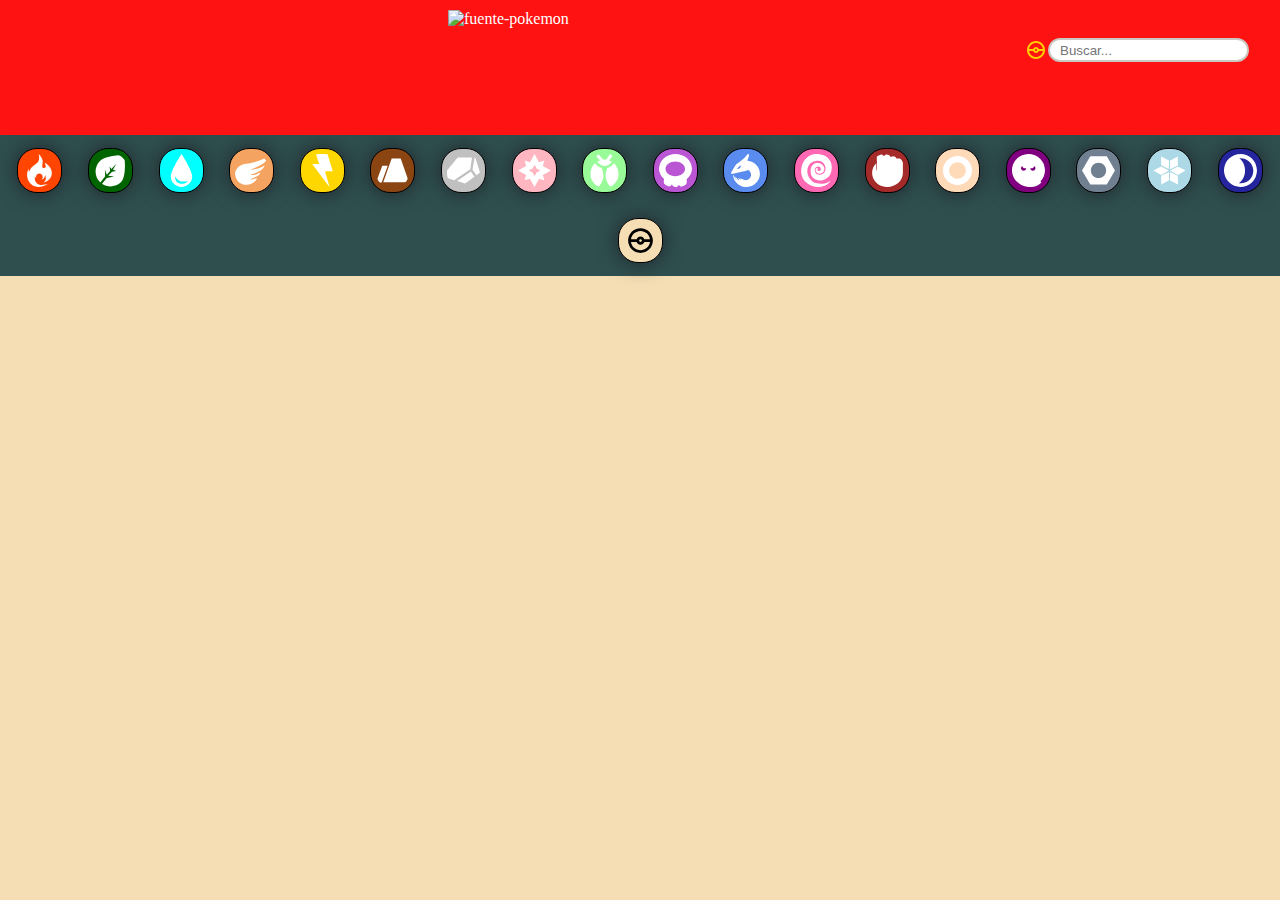
==== juanchodex.html @ a4b532bd "documentos movidos a carpeta principal" ====
<!DOCTYPE html>
<html lang="en">
<head>
    <meta charset="UTF-8">
    <meta http-equiv="X-UA-Compatible" content="IE=edge">
    <meta name="viewport" content="width=device-width, initial-scale=1.0">
    <title>Document</title>
    <script src="./juanchodex.js" defer></script>
    <link href="https://fonts.googleapis.com/css2?family=Odibee+Sans&family=Quantico&family=Righteous&display=swap" rel="stylesheet">
    <link rel="stylesheet" href="./juanchodex.css" />
</head>
<nav class="nav">

    <img class="nav__title" src="https://fontmeme.com/permalink/220524/2c3dc160ad95d3eead6741c008eeecef.png" alt="fuente-pokemon" border="0"/>
    <div class="nav__input">
        <img class="nav__input--logo" src="utilities/pokemon-svgrepo-com.svg" alt="logo-pokemon" border="0"/>    
        <input type="text" id="search__input" placeholder="Buscar..."/>
</nav>
<body>
   
    </div>
    <div class="types">
         
        <img src="./utilities/fire.svg" alt="FUEGO" class="types__selector fire">
        <img src="./utilities/grass.svg" alt="PLANTA" class="types__selector grass">
        <img src="./utilities/water.svg" alt="AGUA" class="types__selector water">
        <img src="./utilities/flying.svg" alt="VOLADOR" class="types__selector flying">
        <img src="./utilities/electric.svg" alt="ELÉCTRICO" class="types__selector electric">
        <img src="./utilities/ground.svg" alt="TIERRA" class="types__selector ground">
        <img src="./utilities/rock.svg" alt="ROCA" class="types__selector rock">
        <img src="./utilities/fairy.svg" alt="HADA" class="types__selector fairy">
        <img src="./utilities/bug.svg" alt="BICHO" class="types__selector bug">
        <img src="./utilities/poison.svg" alt="VENENO" class="types__selector poison">
        <img src="./utilities/dragon.svg" alt="DRAGÓN" class="types__selector dragon">
        <img src="./utilities/psychic.svg" alt="PSÍQUICO" class="types__selector psychic">
        <img src="./utilities/fighting.svg" alt="LUCHA" class="types__selector fighting">
        <img src="./utilities/normal.svg" alt="NORMAL" class="types__selector normal">
        <img src="./utilities/ghost.svg" alt="FANTASMA" class="types__selector ghost">
        <img src="./utilities/steel.svg" alt="ACERO" class="types__selector steel">
        <img src="./utilities/ice.svg" alt="HIELO" class="types__selector ice">
        <img src="./utilities/dark.svg" alt="SINIESTRO" class="types__selector dark">
        <img src="./utilities/pokemon-svgrepo-com.svg" alt="TODOS" class="types__selector all">
       
    </div>
    <div id="pokedex"></div>
</body>
</html>
---- juanchodex.css ----
* {
  margin: 0;
  padding: 0;
  list-style: none;
  text-decoration: none;
  scroll-behavior: smooth;
  -webkit-box-sizing: border-box;
  -moz-box-sizing: border-box;
  box-sizing: border-box;
}

.nav {
  position: relative;
  height: 15vh;
  background-color: #ff1212;
  color: #ffffff;
}

.nav__title {
  height: 85px;
  width: 350px;
  position: absolute;
  margin-top: 10px;
  margin-left: 35%;
}

.nav__input {
  position: absolute;
  margin-left: 80%;
  margin-top: 3%;
  display: flex;
}

.nav__input--logo {
  height: 130%;
  width: 130%;
  filter: invert(89%) sepia(26%) saturate(5212%) hue-rotate(359deg)
    brightness(102%) contrast(104%);
}

#search__input {
  padding: 10px;
  height: 10px;
  border: 2px solid rgb(202, 199, 194);
  border-radius: 15px;
  margin-right: 2%;
}

body {
  background-color: wheat;
}

.types {
  display: flex;
  flex-direction: row;
  justify-content: center;
  flex-wrap: wrap;
  background-color: darkslategray;
}

.types__selector {
  display: flex;
  align-items: center;
  justify-content: center;
  width: 45px;
  height: 45px;
  border: 1px solid black;
  border-radius: 20px;
  margin: 1%;
  padding: 5px;
  background-color: grey;
  box-shadow: 0 0 20px #1f2429;
  cursor: pointer;
  -webkit-transition: all 0.5s ease;
  -moz-transition: all 0.5s ease;
  -o-transition: all 0.5s ease;
  -ms-transition: all 0.5s ease;
}

.types__selector:hover {
  -webkit-transform: scale(1.5);
  -moz-transform: scale(1.5);
  -ms-transform: scale(1.5);
  -o-transform: scale(1.5);
  transform: scale(1.5);
}

#pokedex {
  display: flex;
  flex-wrap: wrap;
  justify-content: center;
  align-items: center;
  font-family: "Quantico", sans-serif;
}

.pkmn__name {
  text-transform: capitalize;
}

.pkmn__image {
  height: 130px;
  border: 1px solid black;
  border-radius: 100px;
  background: linear-gradient(180deg, #ff0000 50%, #ffffff 50%);
  margin-top: 20px;
  margin-bottom: 12.5px;
}

.pkmn__info {
  display: flex;
  flex-direction: column;
  justify-content: center;
  align-items: center;
  margin: 20px;
  color: black;
}

.pkmn__info--type {
  display: flex;
  align-items: center;
  justify-content: center;
}

.pkmn__info--type__name {
  display: flex;
  justify-content: center;
  margin: 4%;
  padding: 5px;
  /* border: 1px solid black; */
  border-radius: 12px;
  text-transform: uppercase;
  box-shadow: 0 0 20px #000000;
}

.pkmn__info--statcontainer {
  display: flex;
  flex-wrap: wrap;
  justify-content: space-between;
}

.flip-card {
  display: flex;
  flex-direction: column;
  align-items: center;
  cursor: pointer;

  /* background-color: transparent; */
  width: 240px;
  height: 350px;
  border-radius: 30px;
  margin: 40px;
  perspective: 1000px;

  /* Remove this if you don't want the 3D effect */
}

/* This container is needed to position the front and back side */
.flip-card-inner {
  position: relative;
  width: 100%;
  height: 100%;
  text-align: center;
  transition: transform 0.5s;
  transform-style: preserve-3d;
}

.flip-card:hover .flip-card-inner {
  transform: rotateY(180deg);
}

.flip-card-front,
.flip-card-back {
  position: absolute;
  width: 100%;
  height: 100%;
  -webkit-backface-visibility: hidden;
  backface-visibility: hidden;
  border: 1px groove #1f2429;
  border-radius: 30px;
  box-shadow: 0 0 20px #1f2429;
  background: linear-gradient(
    135deg,
    rgba(133, 133, 133, 1) 0%,
    rgba(124, 124, 124, 1) 36%,
    rgba(249, 180, 30, 1) 75%
  );

  /* background:linear-gradient(135deg, rgba(125,125,125,1) 44%, rgba(255,172,38,1) 85%, rgba(249,180,30,1) 100%); */
}

.flip-card-front {
  color: black;
  background-color: transparent;
}

.flip-card-back {
  color: black;
  transform: rotateY(180deg);
}

.fire {
  background-color: #ff4500;
}

.grass {
  background-color: #006400;
}

.water {
  background-color: #00ffff;
}
.flying {
  background-color: #f4a460;
}

.electric {
  background-color: #ffd700;
}

.ground {
  background-color: #8b4513;
}

.rock {
  background-color: #c0c0c0;
}

.fairy {
  background-color: #ffb6c1;
}
.bug {
  background-color: #98fb98;
}
.poison {
  background-color: #ba55d3;
}
.dragon {
  background-color: #5a8bee;
}
.psychic {
  background-color: #ff69b4;
}
.fighting {
  background-color: #a52a2a;
}
.normal {
  background-color: #ffdab9;
}
.ghost {
  background-color: #800080;
}
.steel {
  background-color: #708090;
}
.ice {
  background-color: #add8e6;
}
.dark {
  background-color: #25259e;
}

.all {
  background-color: wheat;
}
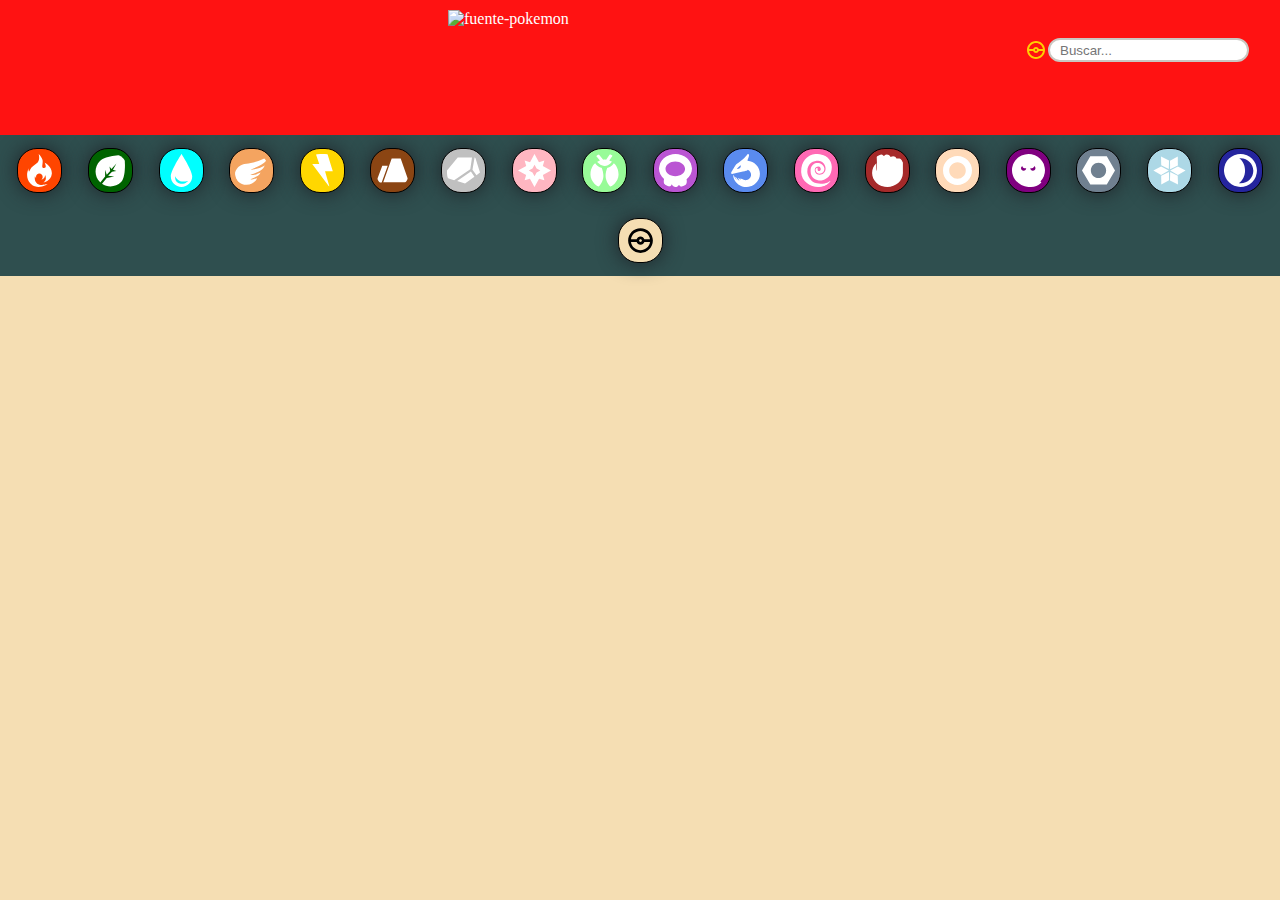
==== commit 2fbb80ef: "solucionando problemas de localización de archivos" ====
--- a/juanchodex.html
+++ b/juanchodex.html
@@ -1,47 +1,121 @@
 <!DOCTYPE html>
 <html lang="en">
-<head>
-    <meta charset="UTF-8">
-    <meta http-equiv="X-UA-Compatible" content="IE=edge">
-    <meta name="viewport" content="width=device-width, initial-scale=1.0">
+  <head>
+    <meta charset="UTF-8" />
+    <meta http-equiv="X-UA-Compatible" content="IE=edge" />
+    <meta name="viewport" content="width=device-width, initial-scale=1.0" />
     <title>Document</title>
     <script src="./juanchodex.js" defer></script>
-    <link href="https://fonts.googleapis.com/css2?family=Odibee+Sans&family=Quantico&family=Righteous&display=swap" rel="stylesheet">
+    <link
+      href="https://fonts.googleapis.com/css2?family=Odibee+Sans&family=Quantico&family=Righteous&display=swap"
+      rel="stylesheet"
+    />
     <link rel="stylesheet" href="./juanchodex.css" />
-</head>
-<nav class="nav">
+  </head>
+  <body>
+    <nav class="nav">
+      <img
+        class="nav__title"
+        src="https://fontmeme.com/permalink/220524/2c3dc160ad95d3eead6741c008eeecef.png"
+        alt="fuente-pokemon"
+        border="0"
+      />
+      <div class="nav__input">
+        <img
+          class="nav__input--logo"
+          src="utilities/pokemon-svgrepo-com.svg"
+          alt="logo-pokemon"
+          border="0"
+        />
+        <input type="text" id="search__input" placeholder="Buscar..." />
+      </div>
+    </nav>
 
-    <img class="nav__title" src="https://fontmeme.com/permalink/220524/2c3dc160ad95d3eead6741c008eeecef.png" alt="fuente-pokemon" border="0"/>
-    <div class="nav__input">
-        <img class="nav__input--logo" src="utilities/pokemon-svgrepo-com.svg" alt="logo-pokemon" border="0"/>    
-        <input type="text" id="search__input" placeholder="Buscar..."/>
-</nav>
-<body>
-   
-    </div>
     <div class="types">
-         
-        <img src="./utilities/fire.svg" alt="FUEGO" class="types__selector fire">
-        <img src="./utilities/grass.svg" alt="PLANTA" class="types__selector grass">
-        <img src="./utilities/water.svg" alt="AGUA" class="types__selector water">
-        <img src="./utilities/flying.svg" alt="VOLADOR" class="types__selector flying">
-        <img src="./utilities/electric.svg" alt="ELÉCTRICO" class="types__selector electric">
-        <img src="./utilities/ground.svg" alt="TIERRA" class="types__selector ground">
-        <img src="./utilities/rock.svg" alt="ROCA" class="types__selector rock">
-        <img src="./utilities/fairy.svg" alt="HADA" class="types__selector fairy">
-        <img src="./utilities/bug.svg" alt="BICHO" class="types__selector bug">
-        <img src="./utilities/poison.svg" alt="VENENO" class="types__selector poison">
-        <img src="./utilities/dragon.svg" alt="DRAGÓN" class="types__selector dragon">
-        <img src="./utilities/psychic.svg" alt="PSÍQUICO" class="types__selector psychic">
-        <img src="./utilities/fighting.svg" alt="LUCHA" class="types__selector fighting">
-        <img src="./utilities/normal.svg" alt="NORMAL" class="types__selector normal">
-        <img src="./utilities/ghost.svg" alt="FANTASMA" class="types__selector ghost">
-        <img src="./utilities/steel.svg" alt="ACERO" class="types__selector steel">
-        <img src="./utilities/ice.svg" alt="HIELO" class="types__selector ice">
-        <img src="./utilities/dark.svg" alt="SINIESTRO" class="types__selector dark">
-        <img src="./utilities/pokemon-svgrepo-com.svg" alt="TODOS" class="types__selector all">
-       
+      <img
+        src="./utilities/fire.svg"
+        alt="FUEGO"
+        class="types__selector fire"
+      />
+      <img
+        src="./utilities/grass.svg"
+        alt="PLANTA"
+        class="types__selector grass"
+      />
+      <img
+        src="./utilities/water.svg"
+        alt="AGUA"
+        class="types__selector water"
+      />
+      <img
+        src="./utilities/flying.svg"
+        alt="VOLADOR"
+        class="types__selector flying"
+      />
+      <img
+        src="./utilities/electric.svg"
+        alt="ELÉCTRICO"
+        class="types__selector electric"
+      />
+      <img
+        src="./utilities/ground.svg"
+        alt="TIERRA"
+        class="types__selector ground"
+      />
+      <img src="./utilities/rock.svg" alt="ROCA" class="types__selector rock" />
+      <img
+        src="./utilities/fairy.svg"
+        alt="HADA"
+        class="types__selector fairy"
+      />
+      <img src="./utilities/bug.svg" alt="BICHO" class="types__selector bug" />
+      <img
+        src="./utilities/poison.svg"
+        alt="VENENO"
+        class="types__selector poison"
+      />
+      <img
+        src="./utilities/dragon.svg"
+        alt="DRAGÓN"
+        class="types__selector dragon"
+      />
+      <img
+        src="./utilities/psychic.svg"
+        alt="PSÍQUICO"
+        class="types__selector psychic"
+      />
+      <img
+        src="./utilities/fighting.svg"
+        alt="LUCHA"
+        class="types__selector fighting"
+      />
+      <img
+        src="./utilities/normal.svg"
+        alt="NORMAL"
+        class="types__selector normal"
+      />
+      <img
+        src="./utilities/ghost.svg"
+        alt="FANTASMA"
+        class="types__selector ghost"
+      />
+      <img
+        src="./utilities/steel.svg"
+        alt="ACERO"
+        class="types__selector steel"
+      />
+      <img src="./utilities/ice.svg" alt="HIELO" class="types__selector ice" />
+      <img
+        src="./utilities/dark.svg"
+        alt="SINIESTRO"
+        class="types__selector dark"
+      />
+      <img
+        src="./utilities/pokemon-svgrepo-com.svg"
+        alt="TODOS"
+        class="types__selector all"
+      />
     </div>
     <div id="pokedex"></div>
-</body>
-</html>+  </body>
+</html>
